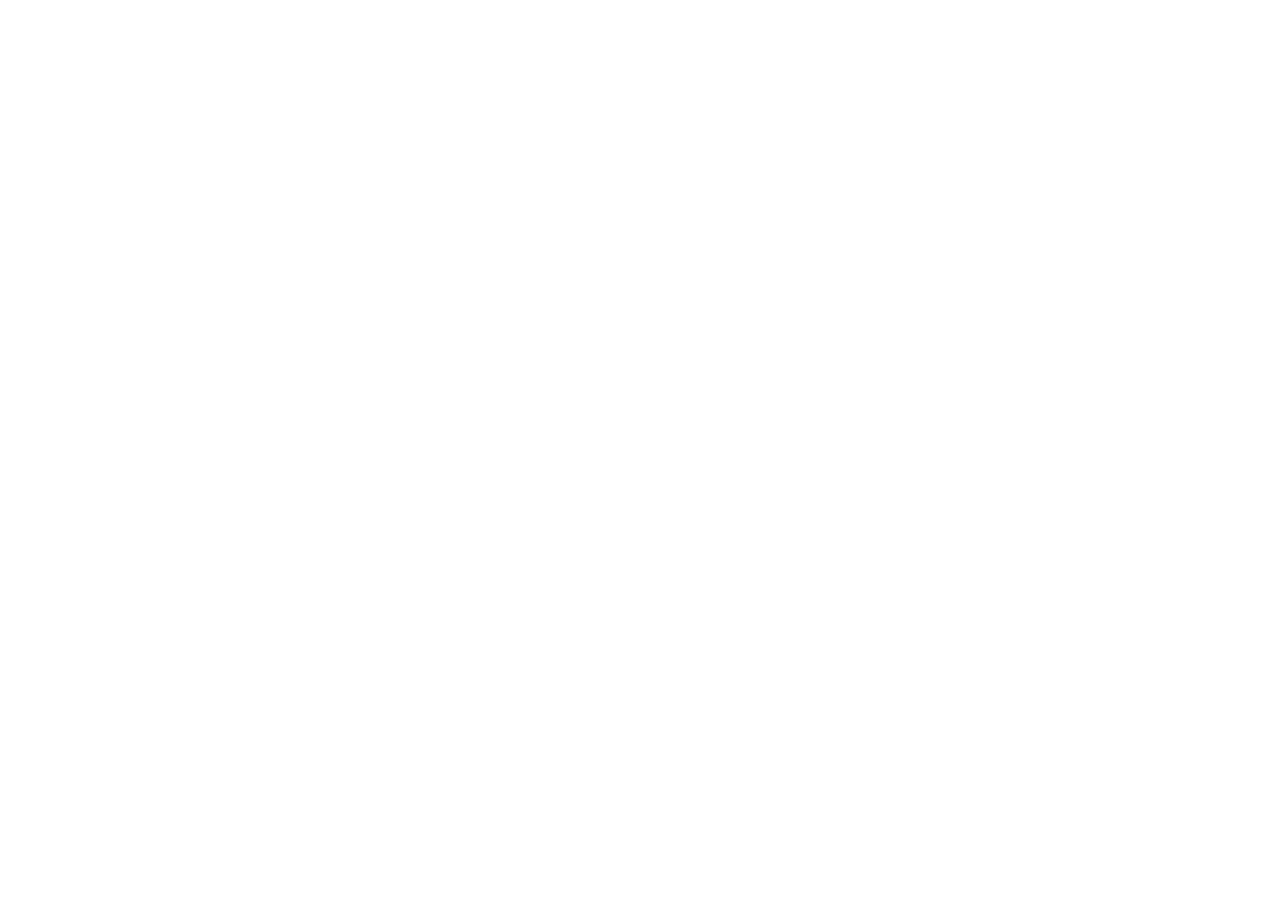
==== BootstrapIntro.html @ 959e6bbd "Added bootstrap" ====
<!DOCTYPE html>
<html lang="en">
<head>
    <meta charset="UTF-8">
    <meta name="viewport" content="width=device-width, initial-scale=1.0">
    <meta http-equiv="X-UA-Compatible" content="ie=edge">
    <meta name="viewport" content="width = device-width, initial-scale =1">
    <title>Bootstrap Tutorial</title>

    <link rel="stylesheet" href="https://stackpath.bootstrapcdn.com/bootstrap/4.1.1/css/bootstrap.min.css" integrity="sha384-WskhaSGFgHYWDcbwN70/dfYBj47jz9qbsMId/iRN3ewGhXQFZCSftd1LZCfmhktB" crossorigin="anonymous">
    <script src="https://stackpath.bootstrapcdn.com/bootstrap/4.1.1/js/bootstrap.min.js" integrity="sha384-smHYKdLADwkXOn1EmN1qk/HfnUcbVRZyYmZ4qpPea6sjB/pTJ0euyQp0Mk8ck+5T" crossorigin="anonymous"></script>

</head>
<body>
    
</body>
</html>
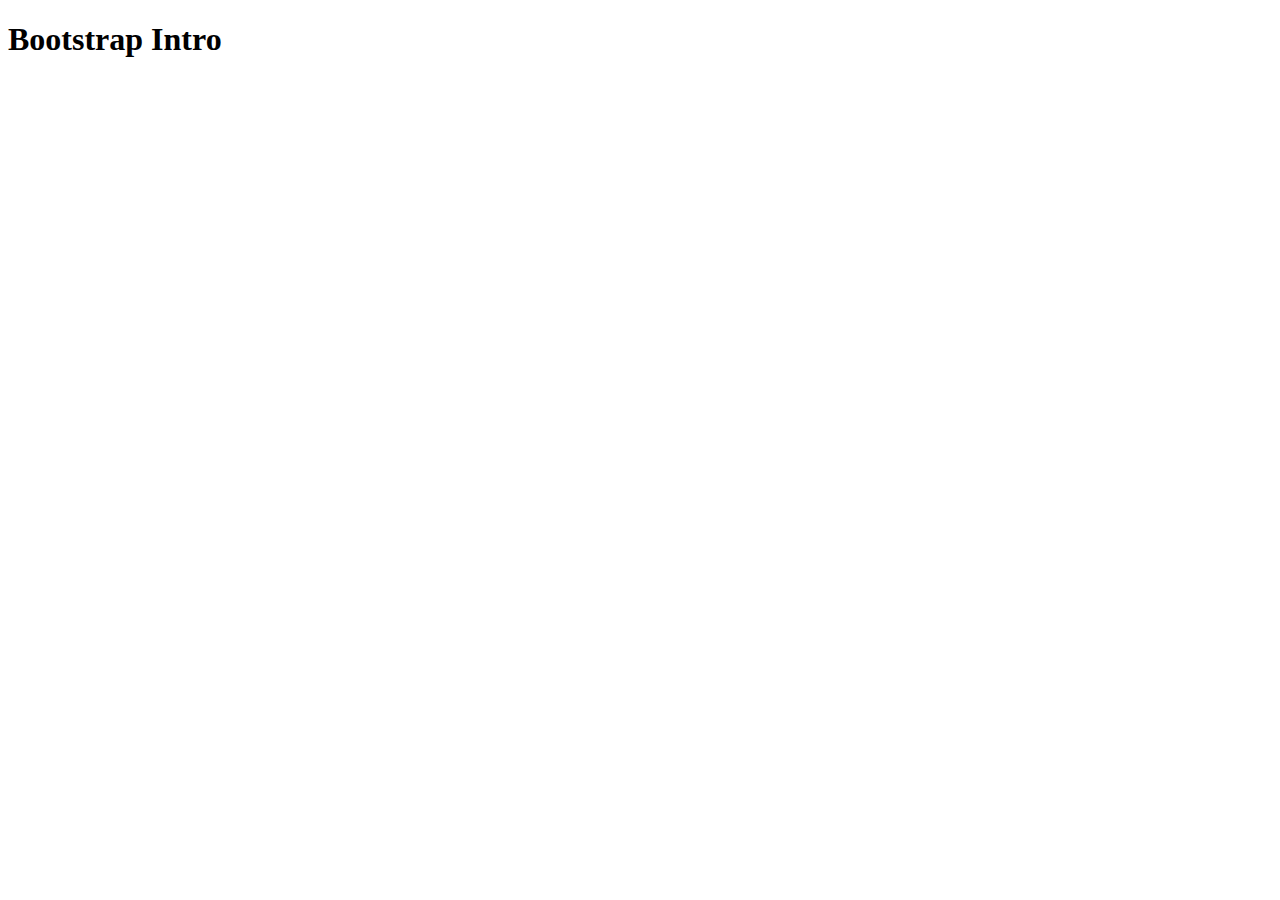
==== commit 8b831f78: "Minor changes" ====
--- a/BootstrapIntro.html
+++ b/BootstrapIntro.html
@@ -12,6 +12,17 @@
 
 </head>
 <body>
-    
+    <div class="container">
+
+        <div class="page-header">
+            <h1>Bootstrap Intro</h1>
+        </div>
+
+    </div>
+
+
+    <script src="jquery-3.3.1.min.js"></script>
+    <script src="https://code.jquery.com/jquery-3.3.1.slim.min.js" integrity="sha384-q8i/X+965DzO0rT7abK41JStQIAqVgRVzpbzo5smXKp4YfRvH+8abtTE1Pi6jizo" crossorigin="anonymous"></script>
+    <script src="https://cdnjs.cloudflare.com/ajax/libs/popper.js/1.14.3/umd/popper.min.js" integrity="sha384-ZMP7rVo3mIykV+2+9J3UJ46jBk0WLaUAdn689aCwoqbBJiSnjAK/l8WvCWPIPm49" crossorigin="anonymous"></script>
 </body>
 </html>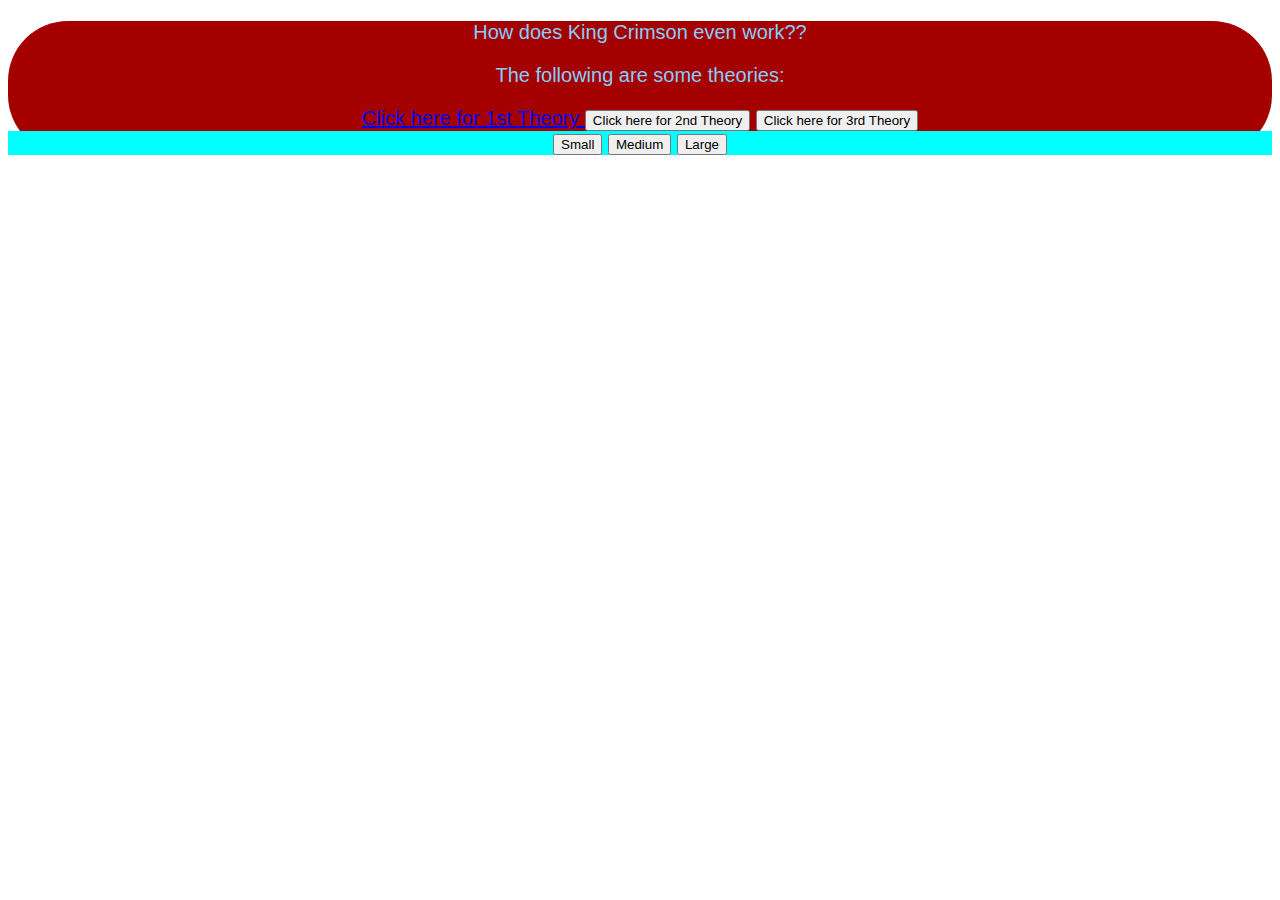
==== commit 38b7eafb: "Added in instructions for @media" ====
--- a/BootstrapIntro.html
+++ b/BootstrapIntro.html
@@ -6,23 +6,44 @@
     <meta http-equiv="X-UA-Compatible" content="ie=edge">
     <meta name="viewport" content="width = device-width, initial-scale =1">
     <title>Bootstrap Tutorial</title>
-
-    <link rel="stylesheet" href="https://stackpath.bootstrapcdn.com/bootstrap/4.1.1/css/bootstrap.min.css" integrity="sha384-WskhaSGFgHYWDcbwN70/dfYBj47jz9qbsMId/iRN3ewGhXQFZCSftd1LZCfmhktB" crossorigin="anonymous">
-    <script src="https://stackpath.bootstrapcdn.com/bootstrap/4.1.1/js/bootstrap.min.js" integrity="sha384-smHYKdLADwkXOn1EmN1qk/HfnUcbVRZyYmZ4qpPea6sjB/pTJ0euyQp0Mk8ck+5T" crossorigin="anonymous"></script>
+    <link href="./css/bootstrap.min.css" rel="stylesheet">
+    <link href="./css/styles.css" rel="stylesheet">
+    <link href="./css/googleapis.css" rel="stylesheet">
 
 </head>
 <body>
     <div class="container">
-
         <div class="page-header">
-            <h1>Bootstrap Intro</h1>
+            <h1></h1>
         </div>
 
+        <div class="jumbotron">
+            <p>
+                How does King Crimson even work??
+            </p>
+            <p>
+                The following are some theories:
+            </p>
+            <a href="#" class="btn btn-default btn-lg" role="button">
+                Click here for 1st Theory
+            </a>
+            <button type="submit" class="btn btn-danger" role="button">
+                Click here for 2nd Theory
+            </button>
+
+            <input type="button" value="Click here for 3rd Theory" class="btn btn-info">
+            
+            <div class="btn-group btn-group-lg" role="group">
+                    <button type="button" class="btn btn-default">Small</button>
+                    <button type="button" class="btn btn-default">Medium</button>
+                    <button type="button" class="btn btn-default">Large</button>
+            </div>
+        </div>
     </div>
 
 
-    <script src="jquery-3.3.1.min.js"></script>
-    <script src="https://code.jquery.com/jquery-3.3.1.slim.min.js" integrity="sha384-q8i/X+965DzO0rT7abK41JStQIAqVgRVzpbzo5smXKp4YfRvH+8abtTE1Pi6jizo" crossorigin="anonymous"></script>
-    <script src="https://cdnjs.cloudflare.com/ajax/libs/popper.js/1.14.3/umd/popper.min.js" integrity="sha384-ZMP7rVo3mIykV+2+9J3UJ46jBk0WLaUAdn689aCwoqbBJiSnjAK/l8WvCWPIPm49" crossorigin="anonymous"></script>
+    <script src="./js/jquery-3.3.1.min.js"></script>
+    <script src="./js/bootstrap.min.js"></script>
+
 </body>
 </html>--- a/css/styles.css
+++ b/css/styles.css
@@ -0,0 +1,14 @@
+.jumbotron{
+    background-color: rgb(165, 0, 0);
+    border-radius: 60px;
+    color: lightskyblue;
+    font-family: 'Montserrat', sans-serif;
+    font-size: 20px;
+    text-align: center;
+}
+
+.btn-group{
+    text-align: center;
+    background-color: cyan;
+}
+
